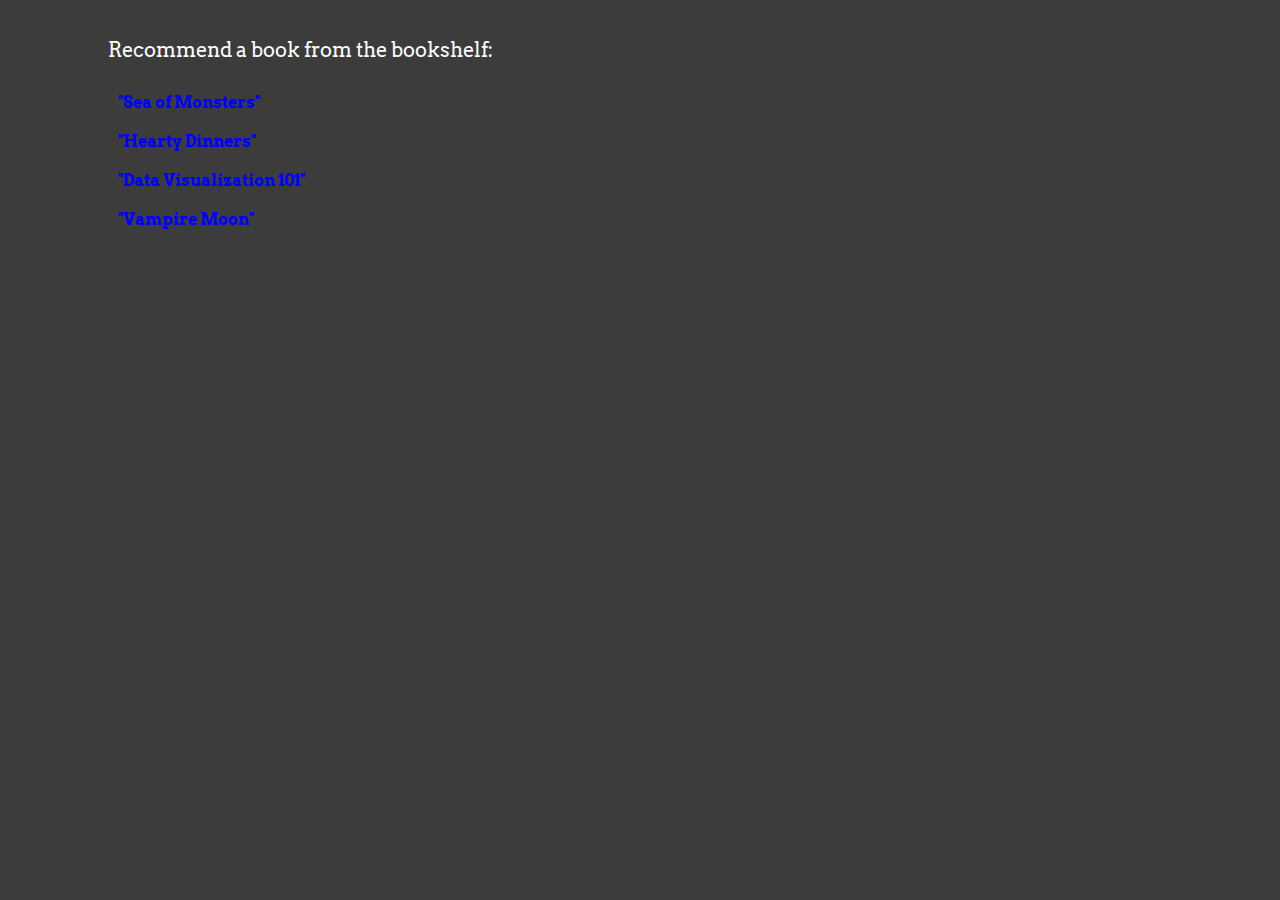
==== bookshelf.html @ 6767c84e "Import from json" ====
<!DOCTYPE html>
<html lang="en">
<meta charset="UTF-8">
<title>Bookstore simulator</title>
<meta name="viewport" content="width=device-width,initial-scale=1">
<link rel="stylesheet" href="style.css  ">
<link rel="preconnect" href="https://fonts.googleapis.com">
<link rel="preconnect" href="https://fonts.gstatic.com" crossorigin>
<link href="https://fonts.googleapis.com/css2?family=Arvo&display=swap" rel="stylesheet">
<script defer type = "module" src="js/booksData.js"></script>
<body>

    <div class = "dialogue-test" id = "bookshelf-box">
        <div class = "dialogue-text" id = "bookshelf-list">
            <p>Recommend a book from the bookshelf:</p>
            <div class = "link book-link" id ="book1" onclick="recommend(this)" >"Sea of Monsters"</div>
            <div class = "link book-link" id ="book2" onclick="recommend(this)">"Hearty Dinners"</div>
            <div class = "link book-link" id = "book3" onclick="recommend(this)">"Data Visualization 101"</div>
            <div class = "link book-link" id = "book4" onclick="recommend(this)">"Vampire Moon"</div>

            <template id="book-listing-template">
                <div class = "book-listing">
                    <div class = "book book-name">Book name</div>
                    <div class = "book book-desc">Book description</div>
                    <div class = "book book-price">Book price</div>
                </div>
             </template>



        </div>
    </div>

</body>
</html>
---- style.css ----
body {
    background-color: #3C3C3C;
    font-family: 'Arvo', serif;
    color: white;
    padding: 100px;
    padding-top: 10px;
}


  
h1 {
    font-weight: bold;
    text-align: center;
}
  
p {
    font-size: 20px;
}

.name-bookstore {
    text-align: center;
}

.name {
    font-size: 20px;
}

input {
    padding: 10px;
    margin-top: 20px;
    font-family: 'Fira Sans', serif;
    font-size: 20px;
}

.fade-in {
	opacity: 1;
	animation-name: fadeInOpacity;
	animation-iteration-count: 1;
	animation-timing-function: ease-in;
	animation-duration: 1s;
}

.section {
    padding: 30px;
}

.title {
    font-weight: bold;
    font-size: 20px;
    padding-bottom: 20px;
}


.button {
    padding: 10px;
    background: white;
    margin: 10px;
    color: black;

}

.button:hover{
    background: lightgrey;
}
@keyframes fadeInOpacity {
	0% {
		opacity: 0;
	}
	100% {
		opacity: 1;
	}
}


/* styles for gameplay page */

.sidebar {
    width: 500px;
    padding-left: 0px;
    padding-top: 20px;
}

.bookstore-name {
    font-size: 45px;
    padding: 10px;
}

.time {
    align-self: flex-end;
}

.status-bar {
    display: flex;
}

.status {
    padding-right: 30px;
    font-size: 20px;
}

.status-thumbnail {
    width:22px;
    height:20px;
}

.hue-shift {
    filter: saturate(500%) contrast(800%) brightness(40%) 
    invert(80%) sepia(50%) hue-rotate(120deg);
}

.time {
    padding: 10px;
    text-align: center;
}

#day {
    font-size: 25px;
    padding-bottom: 10px;
}

#hours {
    color: rgb(197, 197, 197);
}

#clock {
    padding-bottom: 10px;
}

.gameplay-container {
    margin-top: 20px;
    width: 800px;
    background-color: rgba(73, 53, 30, 0.591);
    margin-right: 0px;
    height: 800px;
}

#bookshelf {
    background-color: rgba(164, 122, 48, 0.591);
    margin-left: 490px;
    width: 250px;
}

.location {
    height: 80px;
    display: flex;
    justify-content: center;
    text-align: center;
    align-content: center;
    flex-direction: column;
    font-weight: bold;
    opacity: 0.9;
    letter-spacing: .1rem;
    border-bottom: 20px solid rgba(1, 1, 1, 0.2);
    border-left: 10px solid transparent;
    border-right: 10px solid transparent;
    cursor: pointer;
}

.character {
    width:35px;
    height:70px;
}

.container-plane {
    -webkit-touch-callout: none;
    -webkit-user-select: none;
    -khtml-user-select: none;
    -moz-user-select: none;
    -ms-user-select: none;
    user-select: none;
    
}

#protag-plane {
    padding: 10px;
    padding-bottom: 0px;
}

#protag {
    padding-left: 250px;
    transition-property: padding-left;
    transition-duration: 4s;
    animation-timing-function: ease;
    width: 90px;
    height: 90px;
}

#counter-plane {
    display: flex;

}

#checkout {
    background-color: rgba(183, 183, 183, 0.591);

}

#rec-corner {
    background-color: rgba(67, 59, 153, 0.591);
    margin-right: 60px;

}

#customer-plane {
    display: flex;
}

.checkout-align {
    margin-left: 50px;
    width: 400px;

}

.rec-align {
    width: 400px;
    margin-left: 100px;

}

.customer-spawn {


    display: flex;


    flex-direction: row;
    justify-content: center;
    font-weight: bold;
    opacity: 0.9;
    letter-spacing: .1rem;
    width: 400px;

    border-left: 10px solid transparent;
    border-right: 10px solid transparent;
    padding-top: 10px;
}

.customer {
    margin-left: 10px;
    margin-right: 10px;
    opacity: 1;
    -webkit-transition: opacity 1000ms linear;
    transition: opacity 1000ms linear;
}

#protag-status {
    padding-bottom: 100px;
    color:rgb(119, 119, 119);
    -webkit-transition: opacity 1000ms linear;
    transition: opacity 1000ms linear;
}

#checkout-customers {
    flex-direction: column;
    padding-left: 90px;
}

.dialogue {
    background-color: rgb(230, 230, 230);
    display: flex;
    color:rgba(1, 1, 1, 1);
    opacity: 0;
    -webkit-transition: opacity 500ms linear;
    transition: opacity 500ms linear;
    height: 0px;
}

.dialogue-text {
    pointer-events: none;
}

.customer-portrait {
    height: 100px;
}

#bookshelf-box {
    height: 600px;
}

.link {
    color: blue;
    font-weight: bold;
    cursor: pointer;
}


.hand {
    width: 40%;
    height: 6px;
    background: #61afff;
    position: relative;
    top: 50%;
    left: 40px;
    border-radius: 6px;
    transform-origin: 100%;
    transform: rotate(90deg);
    transition-timing-function: cubic-bezier(0.1, 2.7, 0.58, 1);
  }
  
.time-hand {
    bottom: 25px;
}

.main {
    display: flex;
}

.time-container {
    background-color: rgb(75, 75, 75);
}

.message-box {
    background-color: rgb(191, 191, 191);
    height: 550px;
}

#checkout-link {
    padding: 30px;
    background-color:rgb(122, 73, 13);
    color: white;
    margin: auto;
    margin-top: 100px;
}

.link {
    padding: 10px;
}

.meter {
    -webkit-touch-callout: none;
    -webkit-user-select: none;
    -khtml-user-select: none;
    -moz-user-select: none;
    -ms-user-select: none;
    user-select: none;
}
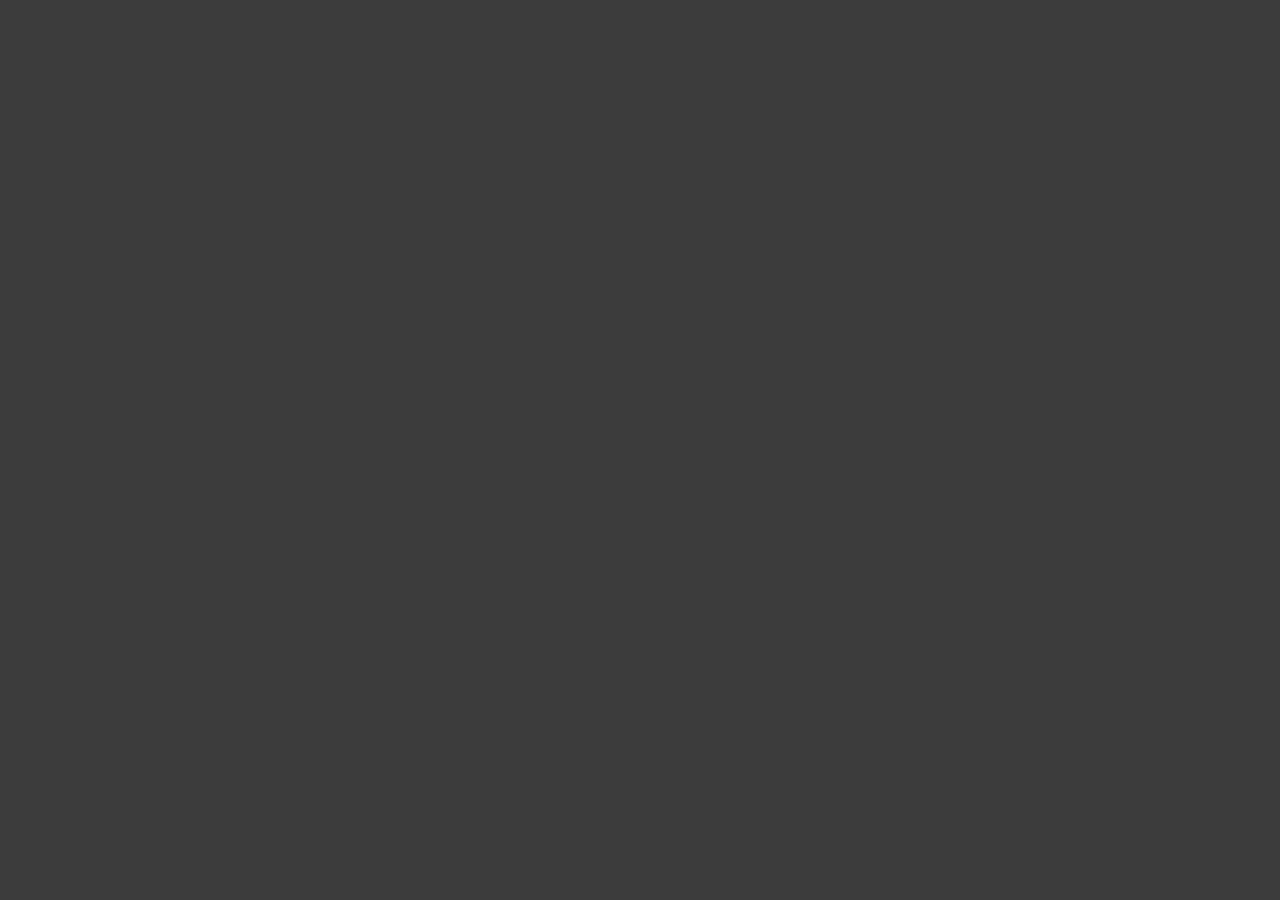
==== commit 2f4416e2: "Started formatting bookshelf" ====
--- a/bookshelf.html
+++ b/bookshelf.html
@@ -12,17 +12,14 @@
 
     <div class = "dialogue-test" id = "bookshelf-box">
         <div class = "dialogue-text" id = "bookshelf-list">
-            <p>Recommend a book from the bookshelf:</p>
-            <div class = "link book-link" id ="book1" onclick="recommend(this)" >"Sea of Monsters"</div>
-            <div class = "link book-link" id ="book2" onclick="recommend(this)">"Hearty Dinners"</div>
-            <div class = "link book-link" id = "book3" onclick="recommend(this)">"Data Visualization 101"</div>
-            <div class = "link book-link" id = "book4" onclick="recommend(this)">"Vampire Moon"</div>
 
             <template id="book-listing-template">
                 <div class = "book-listing">
-                    <div class = "book book-name">Book name</div>
-                    <div class = "book book-desc">Book description</div>
-                    <div class = "book book-price">Book price</div>
+                    <div class = 'book-tooltip'>
+                        <div class = "book book-name">Book name</div>
+                        <div class = "book book-desc">Book description</div>
+                        <div class = "book book-price">Book price</div>
+                    </div>
                 </div>
              </template>
 
--- a/style.css
+++ b/style.css
@@ -333,4 +333,19 @@
     -moz-user-select: none;
     -ms-user-select: none;
     user-select: none;
+}
+
+#bookshelf-list {
+    display: flex;
+}
+
+.book-listing {
+    width: 10px;
+    height: 50px;
+    background-color: red;  
+    margin: 10px;
+}
+
+.book-tooltip {
+    position: absolute;
 }